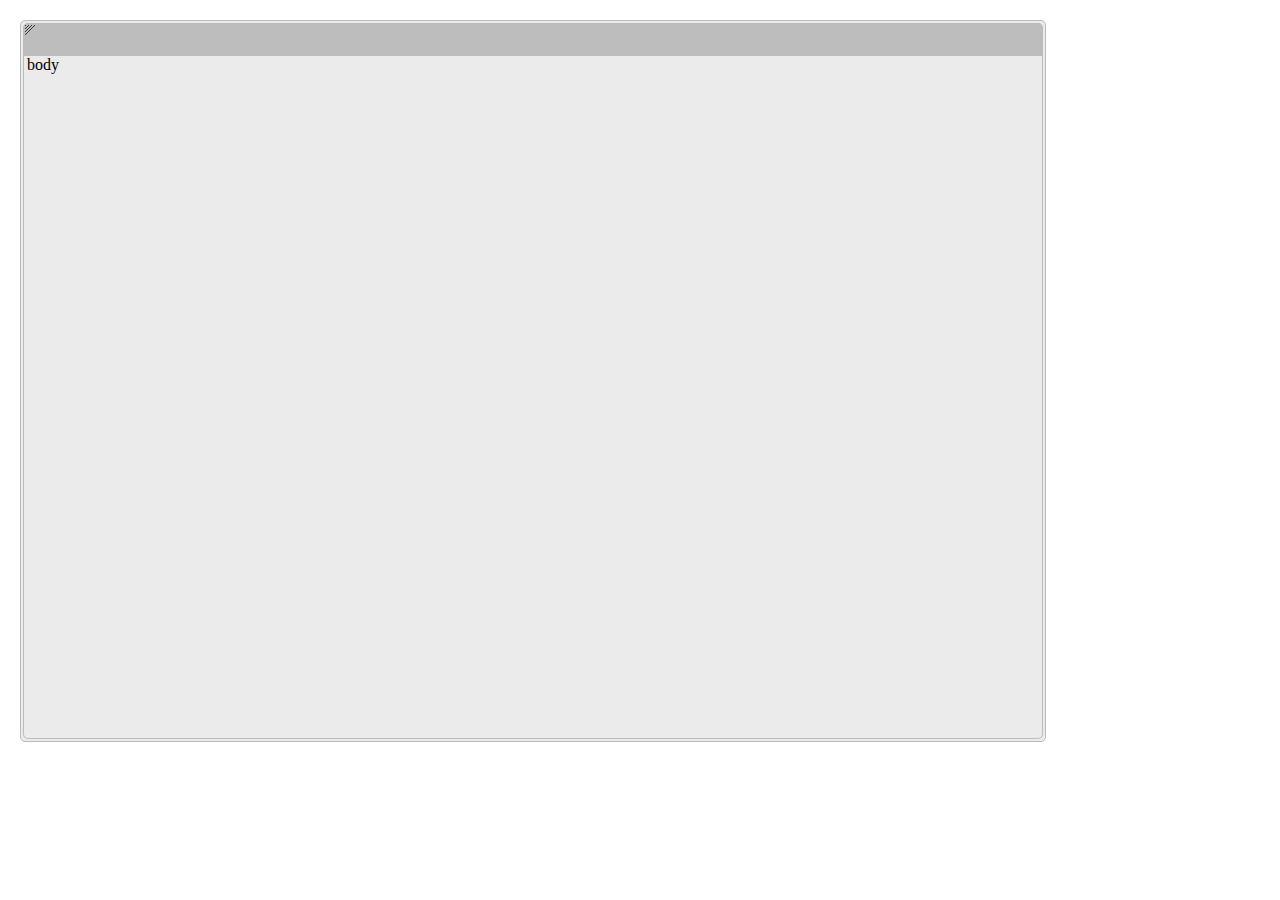
==== index.html @ a04014c3 "a html file is prepared. I will work on it during the project. Closes #2" ====
<!DOCTYPE html>
<html lang="en">
<head>
    <meta charset="UTF-8">
    <title>Binary Space Partitioning Sample</title>
    <style>

        .bspLayoutManager {
            --bsp-bg-color: #ebebeb;
            --bsp-border-color: #bbbbbb;
            --bsp-header-bg-color: #bdbdbd;
            --bsp-frame-header-height: 30px;
            --bsp-frame-margin: 2px;

            background: var(--bsp-bg-color);
            border: var(--bsp-border-color) solid 1px;
            border-radius: 5px;
        }

        .bspLayoutManager .frame {
            margin: var(--bsp-frame-margin);
        }

        .bspLayoutManager .frame .header {
            background: var(--bsp-header-bg-color);
            border: var(--bsp-border-color) solid 1px;
            border-bottom: none;
            border-top-left-radius: 5px;
            border-top-right-radius: 5px;
            min-height: var(--bsp-frame-header-height);
            max-height: var(--bsp-frame-header-height);
            padding: 1px;
        }

        .bspLayoutManager .frame .body {
            border: var(--bsp-border-color) solid 1px;
            border-top: none;
            border-bottom-left-radius: 5px;
            border-bottom-right-radius: 5px;
            padding: 3px;
            position: absolute;
            top: calc(var(--bsp-frame-margin) + var(--bsp-frame-header-height));
            bottom: var(--bsp-frame-margin);
            left: var(--bsp-frame-margin);
            right: var(--bsp-frame-margin);
        }

        .grabbing {
            cursor: move;
        }
    </style>
</head>
<body>
<div class="bspLayoutManager" style="width: 80%; height: 80%; position: fixed; top: 20px; left: 20px">
    <div class="frame">
        <div class="header">
            <svg width="11px" height="20px" class="grabbing">
                <path stroke="#3A3A3A" stroke-width="1px" d=" m1 0 l-1 1 m0 3 l4 -4 m3 0 l-7 7 m0 3 l10 -10"/>
            </svg>
        </div>
        <div class="body">
            body
        </div>
    </div>
</div>
</body>
</html>
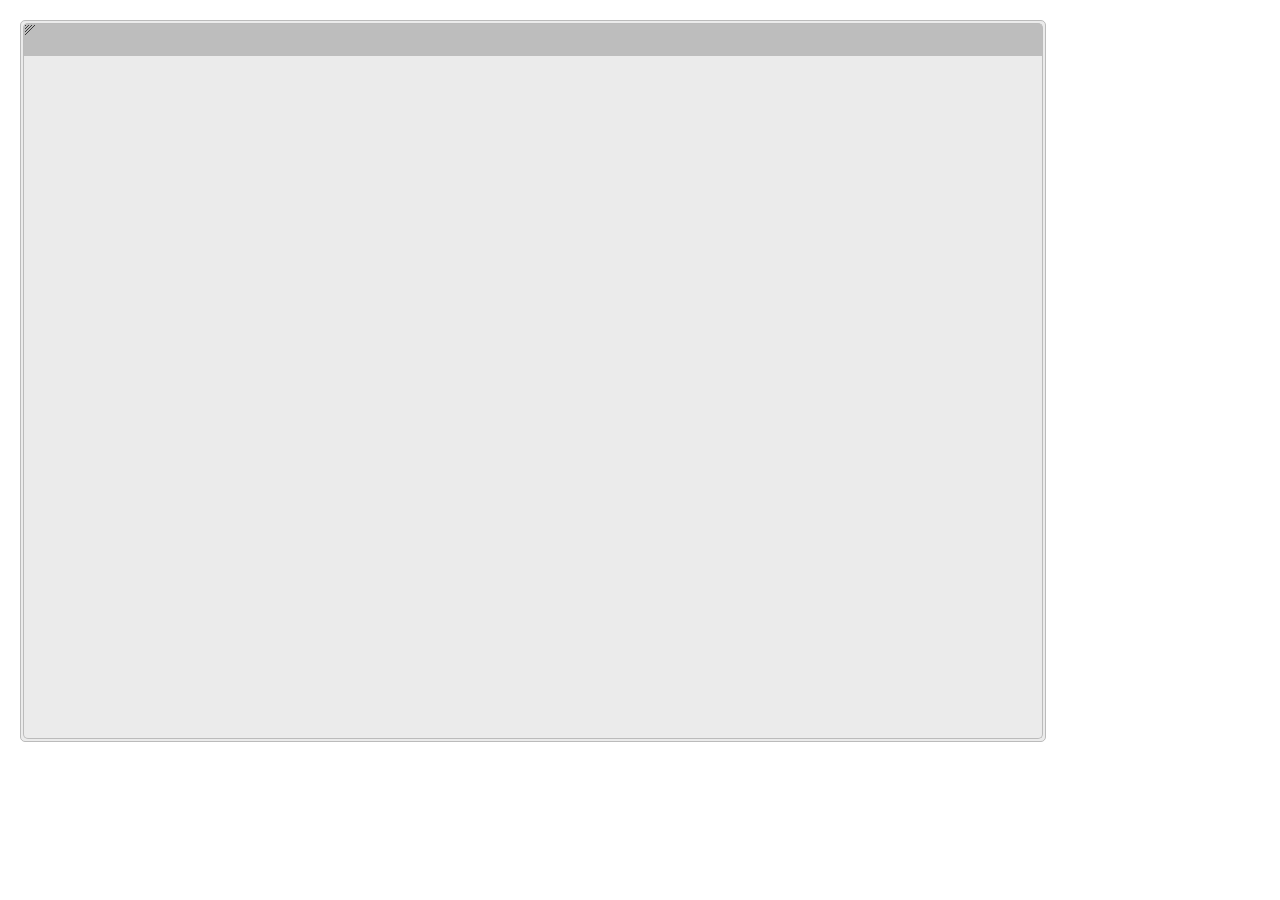
==== commit 88d0ee9f: "Closes #10" ====
--- a/index.html
+++ b/index.html
@@ -9,7 +9,6 @@
             --bsp-bg-color: #ebebeb;
             --bsp-border-color: #bbbbbb;
             --bsp-header-bg-color: #bdbdbd;
-            --bsp-frame-header-height: 30px;
             --bsp-frame-margin: 2px;
 
             background: var(--bsp-bg-color);
@@ -19,6 +18,21 @@
 
         .bspLayoutManager .frame {
             margin: var(--bsp-frame-margin);
+            display: flex;
+            flex-flow: column;
+            height: 100%;
+        }
+
+        .bspLayoutManager .frame .body {
+            border: var(--bsp-border-color) solid 1px;
+            border-top: none;
+            border-bottom-left-radius: 5px;
+            border-bottom-right-radius: 5px;
+            padding: 3px;
+            overflow: auto;
+            margin-bottom: calc(2 * var(--bsp-frame-margin));
+            flex-grow: 1;
+
         }
 
         .bspLayoutManager .frame .header {
@@ -27,22 +41,8 @@
             border-bottom: none;
             border-top-left-radius: 5px;
             border-top-right-radius: 5px;
-            min-height: var(--bsp-frame-header-height);
-            max-height: var(--bsp-frame-header-height);
+            min-height: 30px;
             padding: 1px;
-        }
-
-        .bspLayoutManager .frame .body {
-            border: var(--bsp-border-color) solid 1px;
-            border-top: none;
-            border-bottom-left-radius: 5px;
-            border-bottom-right-radius: 5px;
-            padding: 3px;
-            position: absolute;
-            top: calc(var(--bsp-frame-margin) + var(--bsp-frame-header-height));
-            bottom: var(--bsp-frame-margin);
-            left: var(--bsp-frame-margin);
-            right: var(--bsp-frame-margin);
         }
 
         .grabbing {
@@ -59,7 +59,7 @@
             </svg>
         </div>
         <div class="body">
-            body
+
         </div>
     </div>
 </div>
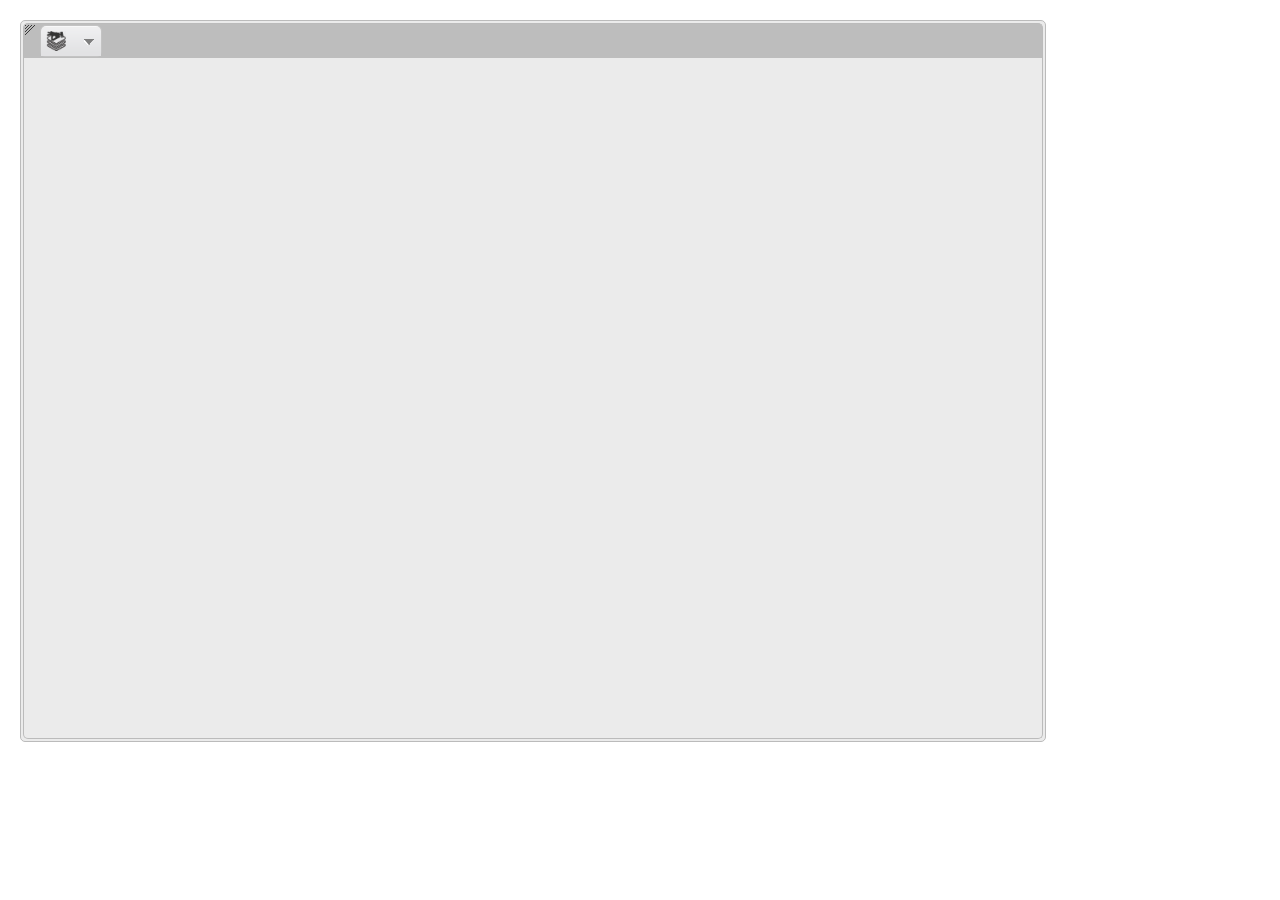
==== commit 959b3388: "layer chooser implemented" ====
--- a/index.html
+++ b/index.html
@@ -1,54 +1,20 @@
 <!DOCTYPE html>
 <html lang="en">
 <head>
+    <title>Binary Space Partitioning Sample</title>
     <meta charset="UTF-8">
-    <title>Binary Space Partitioning Sample</title>
-    <style>
+    <meta name="viewport" content="width=device-width, initial-scale=1, shrink-to-fit=no">
+    <meta name="description" content="">
+    <meta name="author" content="Arash Rezaie">
+    <meta name="generator" content="Jekyll v4.1.1">
 
-        .bspLayoutManager {
-            --bsp-bg-color: #ebebeb;
-            --bsp-border-color: #bbbbbb;
-            --bsp-header-bg-color: #bdbdbd;
-            --bsp-frame-margin: 2px;
+    <link href="styles/bsp-styles.css" type="text/css" rel="stylesheet">
+    <link href="styles/dd.css" type="text/css" rel="stylesheet">
 
-            background: var(--bsp-bg-color);
-            border: var(--bsp-border-color) solid 1px;
-            border-radius: 5px;
-        }
+    <script type="text/javascript" src="scripts/jquery-3.5.1.min.js"></script>
+    <script type="text/javascript" src="scripts/jquery.dd.min.js"></script>
+    <script type="text/javascript" src="scripts/bsp-scripts.js"></script>
 
-        .bspLayoutManager .frame {
-            margin: var(--bsp-frame-margin);
-            display: flex;
-            flex-flow: column;
-            height: 100%;
-        }
-
-        .bspLayoutManager .frame .body {
-            border: var(--bsp-border-color) solid 1px;
-            border-top: none;
-            border-bottom-left-radius: 5px;
-            border-bottom-right-radius: 5px;
-            padding: 3px;
-            overflow: auto;
-            margin-bottom: calc(2 * var(--bsp-frame-margin));
-            flex-grow: 1;
-
-        }
-
-        .bspLayoutManager .frame .header {
-            background: var(--bsp-header-bg-color);
-            border: var(--bsp-border-color) solid 1px;
-            border-bottom: none;
-            border-top-left-radius: 5px;
-            border-top-right-radius: 5px;
-            min-height: 30px;
-            padding: 1px;
-        }
-
-        .grabbing {
-            cursor: move;
-        }
-    </style>
 </head>
 <body>
 <div class="bspLayoutManager" style="width: 80%; height: 80%; position: fixed; top: 20px; left: 20px">
@@ -57,6 +23,14 @@
             <svg width="11px" height="20px" class="grabbing">
                 <path stroke="#3A3A3A" stroke-width="1px" d=" m1 0 l-1 1 m0 3 l4 -4 m3 0 l-7 7 m0 3 l10 -10"/>
             </svg>
+            <select class="icon-dropdown" id="layer-selector" <!--data-usesprite="smallIcons"-->>
+                <option value="select-layer" selected data-image="images/select-layer.png"
+                        data-imagecss="small-icon"></option>
+                <option value="chart" data-image="images/chart.png" data-imagecss="small-icon"></option>
+                <option value="orders" data-image="images/orders.png" data-imagecss="small-icon"></option>
+                <option value="profit" data-image="images/profit.png" data-imagecss="small-icon"></option>
+                <option value="script" data-image="images/script.png" data-imagecss="small-icon"></option>
+            </select>
         </div>
         <div class="body">
 
--- a/styles/bsp-styles.css
+++ b/styles/bsp-styles.css
@@ -0,0 +1,59 @@
+.bspLayoutManager {
+    --bsp-bg-color: #ebebeb;
+    --bsp-border-color: #bbbbbb;
+    --bsp-header-bg-color: #bdbdbd;
+    --bsp-frame-margin: 2px;
+
+    background: var(--bsp-bg-color);
+    border: var(--bsp-border-color) solid 1px;
+    border-radius: 5px;
+}
+
+.bspLayoutManager .frame {
+    margin: var(--bsp-frame-margin);
+    display: flex;
+    flex-flow: column;
+    height: 100%;
+}
+
+.bspLayoutManager .frame .header {
+    background: var(--bsp-header-bg-color);
+    border: var(--bsp-border-color) solid 1px;
+    border-bottom: none;
+    border-top-left-radius: 5px;
+    border-top-right-radius: 5px;
+    min-height: 30px;
+    padding: 1px;
+}
+
+.bspLayoutManager .frame .body {
+    border: var(--bsp-border-color) solid 1px;
+    border-top: none;
+    border-bottom-left-radius: 5px;
+    border-bottom-right-radius: 5px;
+    padding: 3px;
+    overflow: auto;
+    margin-bottom: calc(2 * var(--bsp-frame-margin));
+    flex-grow: 1;
+}
+
+.grabbing {
+    cursor: move;
+}
+
+#layer-selector{
+    min-width: 60px;
+    height: 10px;
+}
+
+#layer-selector option{
+    min-width: 60px;
+}
+
+.small-icon {
+    float: left;
+    padding: 0 !important;
+    margin: 0 5px 0 0;
+    width: 20px;
+    height: 20px;
+}--- a/styles/dd.css
+++ b/styles/dd.css
@@ -0,0 +1,296 @@
+.borderRadius {
+    -moz-border-radius: 5px;
+    border-radius: 5px;
+}
+
+.borderRadiusTp {
+    -moz-border-radius: 5px 5px 0 0;
+    border-radius: 5px 5px 0 0;
+}
+
+.borderRadiusBtm {
+    -moz-border-radius: 0 0 5px 5px;
+    border-radius: 0 0 5px 5px;
+}
+
+.ddcommon {
+    position: relative;
+    display: -moz-inline-stack;
+    zoom: 1;
+    display: inline-block;
+    *display: inline;
+    cursor: default;
+}
+
+.ddcommon ul {
+    padding: 0;
+    margin: 0;
+}
+
+.ddcommon ul li {
+    list-style-type: none;
+}
+
+.borderRadiusTp ul li:last-child {
+    -moz-border-radius: 0 0 5px 5px;
+    border-radius: 0 0 5px 5px;
+    border-bottom: 0 none #c3c3c3;
+}
+
+.borderRadiusBtm ul li:first-child {
+    -moz-border-radius: 5px 5px 0 0;
+    border-radius: 5px 5px 0 0;
+    border-bottom: #c3c3c3 solid 1px;
+}
+
+.ddcommon .disabled img, .ddcommon .disabled span, .ddcommon.disabledAll {
+    opacity: .5; /* standard: ff gt 1.5, opera, safari */
+    -ms-filter: "alpha(opacity=50)"; /* ie 8 */
+    filter: alpha(opacity=50); /* ie lt 7 */
+    -khtml-opacity: .5; /* safari 1.x */
+    -moz-opacity: .5; /* ff lt 1.5, netscape */
+    color: #999999;
+}
+
+.ddcommon .clear {
+    clear: both
+}
+
+.ddcommon .shadow {
+    -moz-box-shadow: 5px 5px 5px -5px #888888;
+    -webkit-box-shadow: 5px 5px 5px -5px #888888;
+    box-shadow: 5px 5px 5px -5px #888888;
+}
+
+.ddcommon input.text {
+    color: #7e7e7e;
+    padding: 0 0 0 0;
+    position: absolute;
+    background: #fff;
+    display: block;
+    width: 98%;
+    height: 98%;
+    left: 2px;
+    top: 0;
+    border: none;
+}
+
+.ddOutOfVision {
+    position: relative;
+    display: -moz-inline-stack;
+    display: inline-block;
+    zoom: 1;
+    *display: inline;
+}
+
+.borderRadius .shadow {
+    -moz-box-shadow: 5px 5px 5px -5px #888888;
+    -webkit-box-shadow: 5px 5px 5px -5px #888888;
+    box-shadow: 5px 5px 5px -5px #888888;
+}
+
+.borderRadiusBtm .shadow {
+    -moz-box-shadow: -5px -5px 5px -5px #888888;
+    -webkit-box-shadow: -5px -5px 5px -5px #888888;
+    box-shadow: -5px -5px 5px -5px #888888
+}
+
+.borderRadiusTp .border, .borderRadius .border {
+    -moz-border-radius: 0 0 5px 5px;
+    border-radius: 0 0 5px 5px;
+}
+
+.borderRadiusBtm .border {
+    -moz-border-radius: 5px 5px 0 0;
+    border-radius: 5px 5px 0 0;
+}
+
+img.fnone {
+    float: none !important
+}
+
+.ddcommon .divider {
+    display: none;
+    width: 0;
+    height: 100%;
+    position: absolute;
+}
+
+.ddcommon .ddArrow {
+    display: inline-block;
+    position: absolute;
+    top: 50%;
+    right: 4px;
+}
+
+.ddcommon .ddArrow:hover {
+    background-position: 0 100%;
+}
+
+.ddcommon .ddTitle {
+    padding: 0;
+    position: relative;
+    display: inline-block;
+    width: 100%
+}
+
+.ddcommon .ddTitle .ddTitleText {
+    display: block;
+}
+
+.ddcommon .ddTitle .ddTitleText .ddTitleText {
+    padding: 0;
+}
+
+.ddcommon .ddTitle .description {
+    display: block;
+}
+
+.ddcommon .ddTitle .ddTitleText img {
+    position: relative;
+    vertical-align: middle;
+    float: left
+}
+
+.ddcommon .ddChild {
+    position: absolute;
+    display: none;
+    width: 100%;
+    overflow-y: auto;
+    overflow-x: hidden;
+    zoom: 1;
+    z-index: 9999
+}
+
+.ddcommon .ddChild li {
+    clear: both;
+}
+
+.ddcommon .ddChild li .description {
+    display: block;
+}
+
+.ddcommon .ddChild li img {
+    border: 0 none;
+    position: relative;
+    vertical-align: middle;
+    float: left
+}
+
+.ddcommon .ddChild li.optgroup {
+    padding: 0;
+}
+
+.ddcommon .ddChild li.optgroup .optgroupTitle {
+    padding: 0 5px;
+    font-weight: bold;
+    font-style: italic
+}
+
+.ddcommon .ddChild li.optgroup ul li {
+    padding: 5px 5px 5px 15px
+}
+
+.ddcommon .noBorderTop {
+    border-top: none 0 !important;
+    padding: 0;
+    margin: 0;
+}
+
+/*************** default theme **********************/
+.dd {
+    border: 1px solid #c3c3c3;
+}
+
+.dd .divider {
+    border-left: 1px solid #c3c3c3;
+    border-right: 1px solid #fff;;
+    right: 24px;
+}
+
+.dd .ddArrow {
+    width: 16px;
+    height: 16px;
+    margin-top: -8px;
+    background: url(/images/msdropdown/skin1/dd_arrow.gif) no-repeat;
+}
+
+.dd .ddArrow:hover {
+    background-position: 0 100%;
+}
+
+.dd .ddTitle {
+    color: #000;
+    background: #e2e2e4 url(/images/msdropdown/skin1/title-bg.gif) repeat-x left top;
+}
+
+.dd .ddTitle .ddTitleText {
+    padding: 5px 20px 5px 5px;
+}
+
+.dd .ddTitle .ddTitleText .ddTitleText {
+    padding: 0;
+}
+
+.dd .ddTitle .description {
+    font-size: 12px;
+    color: #666
+}
+
+.dd .ddTitle .ddTitleText img {
+    padding-right: 5px;
+}
+
+.dd .ddChild {
+    border: 1px solid #c3c3c3;
+    background-color: #fff;
+    left: -1px;
+}
+
+.dd .ddChild li {
+    padding: 5px;
+    background-color: #fff;
+    border-bottom: 1px solid #c3c3c3;
+}
+
+.dd .ddChild li .description {
+    color: #666;
+}
+
+.dd .ddChild li .ddlabel {
+    color: #333;
+}
+
+.dd .ddChild li.hover {
+    background-color: #f2f2f2
+}
+
+.dd .ddChild li img {
+    padding: 0 6px 0 0;
+}
+
+.dd .ddChild li.optgroup {
+    padding: 0;
+}
+
+.dd .ddChild li.optgroup .optgroupTitle {
+    padding: 0 5px;
+    font-weight: bold;
+    font-style: italic
+}
+
+.dd .ddChild li.optgroup ul li {
+    padding: 5px 5px 5px 15px
+}
+
+.dd .ddChild li.selected {
+    background-color: #d5d5d5;
+    color: #000;
+}
+
+.smallIcons li, .smallIcons .ddTitleText{
+    /* .smallIcons .ddTitle .ddTitleText  - this will be used when option is selected */
+    background-image:url(../images/sprite.gif);
+    background-repeat:no-repeat;
+    padding-left:27px !important;
+}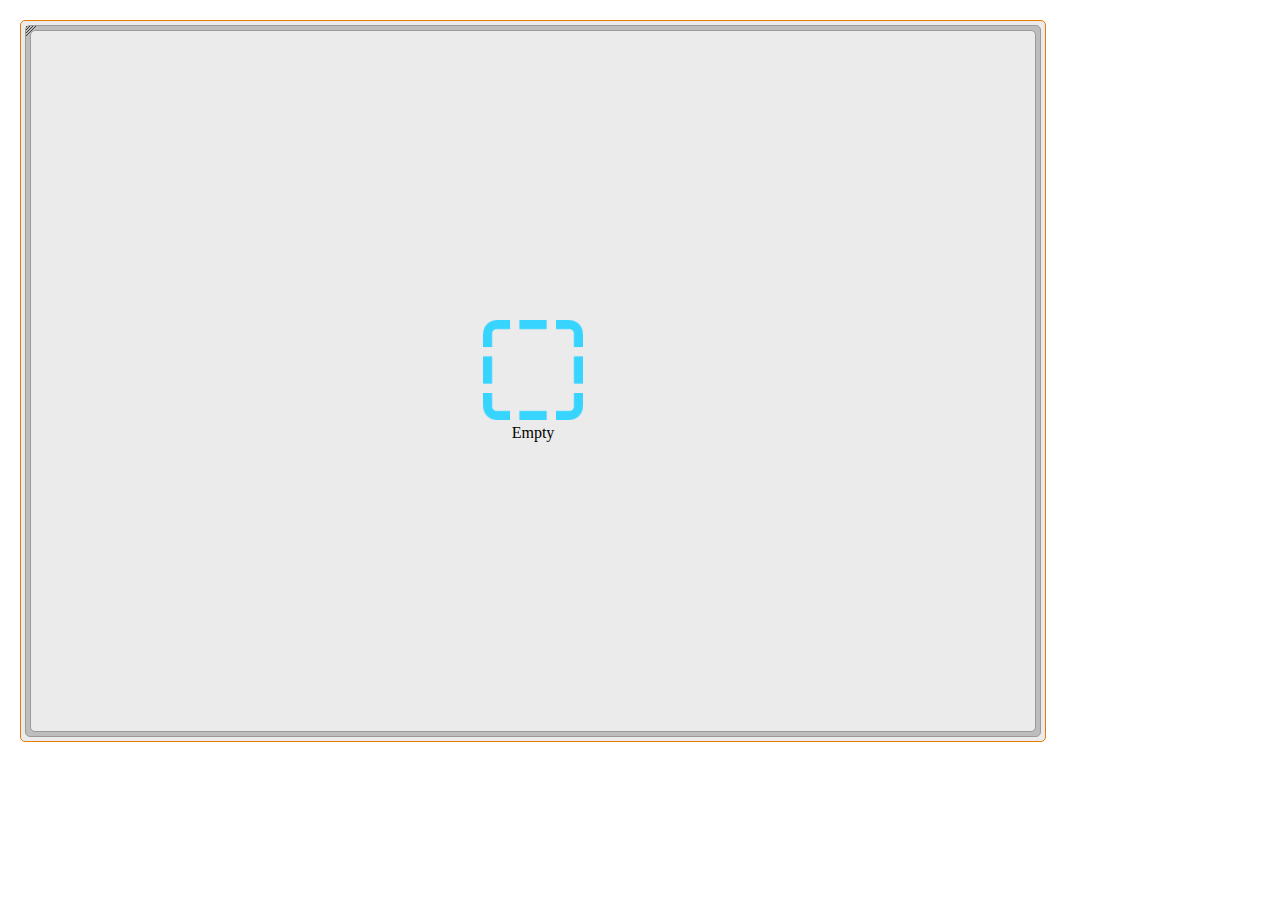
==== commit 3ef14978: "a simple (not functional) prototype is done. Closes #11." ====
--- a/index.html
+++ b/index.html
@@ -6,36 +6,32 @@
     <meta name="viewport" content="width=device-width, initial-scale=1, shrink-to-fit=no">
     <meta name="description" content="">
     <meta name="author" content="Arash Rezaie">
-    <meta name="generator" content="Jekyll v4.1.1">
 
-    <link href="styles/bsp-styles.css" type="text/css" rel="stylesheet">
-    <link href="styles/dd.css" type="text/css" rel="stylesheet">
-
-    <script type="text/javascript" src="scripts/jquery-3.5.1.min.js"></script>
-    <script type="text/javascript" src="scripts/jquery.dd.min.js"></script>
     <script type="text/javascript" src="scripts/bsp-scripts.js"></script>
+    <!--main styles-->
+    <link type="text/css" rel="stylesheet" href="styles/bsp-styles.css">
 
 </head>
 <body>
 <div class="bspLayoutManager" style="width: 80%; height: 80%; position: fixed; top: 20px; left: 20px">
-    <div class="frame">
-        <div class="header">
-            <svg width="11px" height="20px" class="grabbing">
+    <div class="frame-container">
+        <div class="frame">
+            <svg width="11px" height="20px" id="handler"
+                 onmousedown="onFrmMouseDownHandler(bspEvents.setSrc(this))"
+                 oncontextmenu="return onFrmCtxHandler(bspEvents.setSrc(this));">
                 <path stroke="#3A3A3A" stroke-width="1px" d=" m1 0 l-1 1 m0 3 l4 -4 m3 0 l-7 7 m0 3 l10 -10"/>
             </svg>
-            <select class="icon-dropdown" id="layer-selector" <!--data-usesprite="smallIcons"-->>
-                <option value="select-layer" selected data-image="images/select-layer.png"
-                        data-imagecss="small-icon"></option>
-                <option value="chart" data-image="images/chart.png" data-imagecss="small-icon"></option>
-                <option value="orders" data-image="images/orders.png" data-imagecss="small-icon"></option>
-                <option value="profit" data-image="images/profit.png" data-imagecss="small-icon"></option>
-                <option value="script" data-image="images/script.png" data-imagecss="small-icon"></option>
-            </select>
-        </div>
-        <div class="body">
-
+            <div class="container">
+                <div class="center-content">
+                    <div>
+                        <img src="images/empty.png" style="width: 100px;height: 100px">
+                        <span style="display: block;text-align: center">Empty</span>
+                    </div>
+                </div>
+            </div>
         </div>
     </div>
 </div>
 </body>
-</html>+</html>
+
--- a/styles/bsp-styles.css
+++ b/styles/bsp-styles.css
@@ -1,59 +1,78 @@
 .bspLayoutManager {
-    --bsp-bg-color: #ebebeb;
-    --bsp-border-color: #bbbbbb;
-    --bsp-header-bg-color: #bdbdbd;
-    --bsp-frame-margin: 2px;
+    --bsp-bg-color: #bdbdbd;
+    --bsp-border-color: #9a9a9a;
+    --bsp-frame-bg-color: #ebebeb;
+    --bsp-frame-gap: 2px;
 
-    background: var(--bsp-bg-color);
-    border: var(--bsp-border-color) solid 1px;
+    background: var(--bsp-frame-bg-color);
+    border: #e27d05 solid 1px;
     border-radius: 5px;
 }
 
 .bspLayoutManager .frame {
-    margin: var(--bsp-frame-margin);
-    display: flex;
-    flex-flow: column;
+    position: absolute;
+    background: var(--bsp-bg-color);
+    margin: var(--bsp-frame-gap);
+    border: var(--bsp-border-color) solid 1px;
+    border-radius: 5px;
+    display: block;
+    width: 100%;
     height: 100%;
 }
 
-.bspLayoutManager .frame .header {
-    background: var(--bsp-header-bg-color);
-    border: var(--bsp-border-color) solid 1px;
-    border-bottom: none;
-    border-top-left-radius: 5px;
-    border-top-right-radius: 5px;
-    min-height: 30px;
-    padding: 1px;
+.bspLayoutManager .frame svg#handler {
+    cursor: move;
+}
+.bspLayoutManager .frame-container {
+    position: absolute;
+    top: var(--bsp-frame-gap);
+    left: var(--bsp-frame-gap);
+    width: calc(100% - 5 * var(--bsp-frame-gap));
+    height: calc(100% - 5 * var(--bsp-frame-gap));
 }
 
-.bspLayoutManager .frame .body {
+.bspLayoutManager .frame-container .frame .container {
+    position: absolute;
+    background: var(--bsp-frame-bg-color);
     border: var(--bsp-border-color) solid 1px;
-    border-top: none;
-    border-bottom-left-radius: 5px;
-    border-bottom-right-radius: 5px;
-    padding: 3px;
+    border-radius: 5px;
+    top: calc(2 * var(--bsp-frame-gap));
+    left: calc(2 * var(--bsp-frame-gap));
+    width: calc(100% - 5 * var(--bsp-frame-gap));
+    height: calc(100% - 5 * var(--bsp-frame-gap));
+
     overflow: auto;
-    margin-bottom: calc(2 * var(--bsp-frame-margin));
-    flex-grow: 1;
+    /* Hide scrollbar for IE, Edge and Firefox */
+    -ms-overflow-style: none; /* IE and Edge */
+    scrollbar-width: none; /* Firefox */
 }
 
-.grabbing {
-    cursor: move;
+/* Hide scrollbar for Chrome, Safari and Opera */
+.bspLayoutManager .frame-container .frame .container::-webkit-scrollbar {
+    display: none;
 }
 
-#layer-selector{
-    min-width: 60px;
-    height: 10px;
+.center-content {
+    position: absolute;
+    top: 50%;
+    left: 50%;
+    -moz-transform: translateX(-50%) translateY(-50%);
+    -webkit-transform: translateX(-50%) translateY(-50%);
+    transform: translateX(-50%) translateY(-50%);
 }
 
-#layer-selector option{
-    min-width: 60px;
+.center-content-vertically {
+    position: absolute;
+    top: 50%;
+    -moz-transform: translateY(-50%);
+    -webkit-transform: translateY(-50%);
+    transform: translateY(-50%);
 }
 
-.small-icon {
-    float: left;
-    padding: 0 !important;
-    margin: 0 5px 0 0;
-    width: 20px;
-    height: 20px;
+.center-content-horizontally {
+    position: absolute;
+    left: 50%;
+    -moz-transform: translateX(-50%);
+    -webkit-transform: translateX(-50%);
+    transform: translateX(-50%);
 }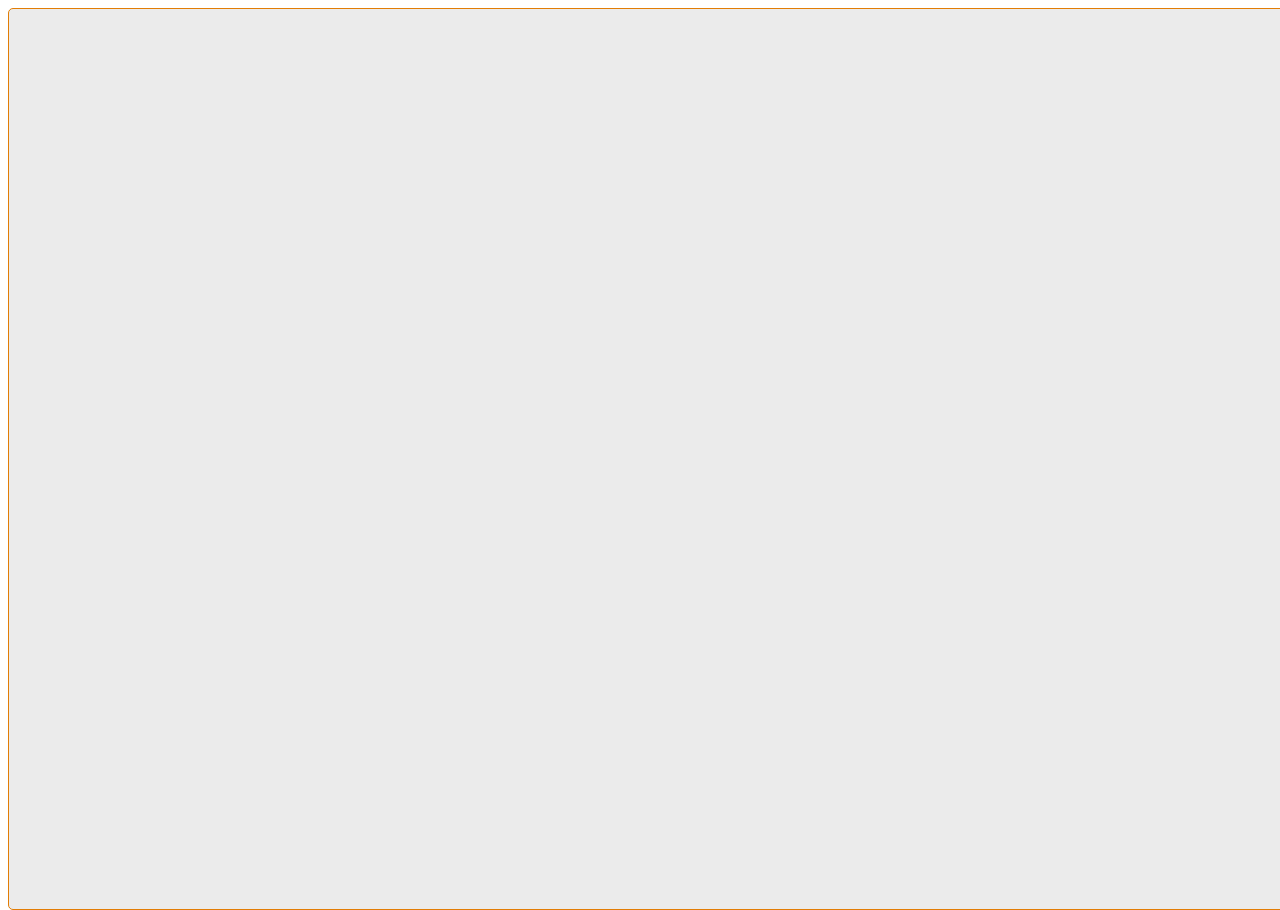
==== commit 9643de34: "I convert the code to more oo style." ====
--- a/index.html
+++ b/index.html
@@ -7,30 +7,14 @@
     <meta name="description" content="">
     <meta name="author" content="Arash Rezaie">
 
-    <script type="text/javascript" src="scripts/bsp-scripts.js"></script>
+    <script type="text/javascript" src="scripts/js-pure-bsp/bsp-scripts.js"></script>
     <!--main styles-->
     <link type="text/css" rel="stylesheet" href="styles/bsp-styles.css">
 
 </head>
 <body>
-<div class="bspLayoutManager" style="width: 80%; height: 80%; position: fixed; top: 20px; left: 20px">
-    <div class="frame-container">
-        <div class="frame">
-            <svg width="11px" height="20px" id="handler"
-                 onmousedown="onFrmMouseDownHandler(bspEvents.setSrc(this))"
-                 oncontextmenu="return onFrmCtxHandler(bspEvents.setSrc(this));">
-                <path stroke="#3A3A3A" stroke-width="1px" d=" m1 0 l-1 1 m0 3 l4 -4 m3 0 l-7 7 m0 3 l10 -10"/>
-            </svg>
-            <div class="container">
-                <div class="center-content">
-                    <div>
-                        <img src="images/empty.png" style="width: 100px;height: 100px">
-                        <span style="display: block;text-align: center">Empty</span>
-                    </div>
-                </div>
-            </div>
-        </div>
-    </div>
+<div>
+    <div class="bspLayoutManager"/>
 </div>
 </body>
 </html>
--- a/styles/bsp-styles.css
+++ b/styles/bsp-styles.css
@@ -2,11 +2,14 @@
     --bsp-bg-color: #bdbdbd;
     --bsp-border-color: #9a9a9a;
     --bsp-frame-bg-color: #ebebeb;
-    --bsp-frame-gap: 2px;
+    --bsp-frame-gap: 1px;
 
     background: var(--bsp-frame-bg-color);
     border: #e27d05 solid 1px;
     border-radius: 5px;
+    position: absolute;
+    width: 100%;
+    height: 100%;
 }
 
 .bspLayoutManager .frame {
@@ -16,19 +19,15 @@
     border: var(--bsp-border-color) solid 1px;
     border-radius: 5px;
     display: block;
-    width: 100%;
-    height: 100%;
+
 }
 
-.bspLayoutManager .frame svg#handler {
-    cursor: move;
-}
 .bspLayoutManager .frame-container {
     position: absolute;
     top: var(--bsp-frame-gap);
     left: var(--bsp-frame-gap);
-    width: calc(100% - 5 * var(--bsp-frame-gap));
-    height: calc(100% - 5 * var(--bsp-frame-gap));
+    width: calc(100% - 2 * var(--bsp-frame-gap));
+    height: calc(100% - 2 * var(--bsp-frame-gap));
 }
 
 .bspLayoutManager .frame-container .frame .container {
@@ -36,10 +35,10 @@
     background: var(--bsp-frame-bg-color);
     border: var(--bsp-border-color) solid 1px;
     border-radius: 5px;
-    top: calc(2 * var(--bsp-frame-gap));
-    left: calc(2 * var(--bsp-frame-gap));
-    width: calc(100% - 5 * var(--bsp-frame-gap));
-    height: calc(100% - 5 * var(--bsp-frame-gap));
+    top: var(--bsp-frame-gap);
+    left: var(--bsp-frame-gap);
+    width: calc(100% - 4 * var(--bsp-frame-gap));
+    height: calc(100% - 4 * var(--bsp-frame-gap));
 
     overflow: auto;
     /* Hide scrollbar for IE, Edge and Firefox */
@@ -47,9 +46,33 @@
     scrollbar-width: none; /* Firefox */
 }
 
+.bspLayoutManager .frame-container .frame .container.empty {
+    background: url("../images/empty.9.png") no-repeat center;
+}
+
+.bspLayoutManager .frame-container .frame .footer {
+    position: absolute;
+    width: 100%;
+    height: 100%;
+
+}
+
+.invisible {
+    display: none;
+}
+
+
 /* Hide scrollbar for Chrome, Safari and Opera */
 .bspLayoutManager .frame-container .frame .container::-webkit-scrollbar {
     display: none;
+}
+
+.fillView {
+    position: absolute;
+    height: 100%;
+    width: 100%;
+    top: 0px;
+    left: 0px;
 }
 
 .center-content {
@@ -75,4 +98,8 @@
     -moz-transform: translateX(-50%);
     -webkit-transform: translateX(-50%);
     transform: translateX(-50%);
+}
+
+span {
+    font-size: 8px;
 }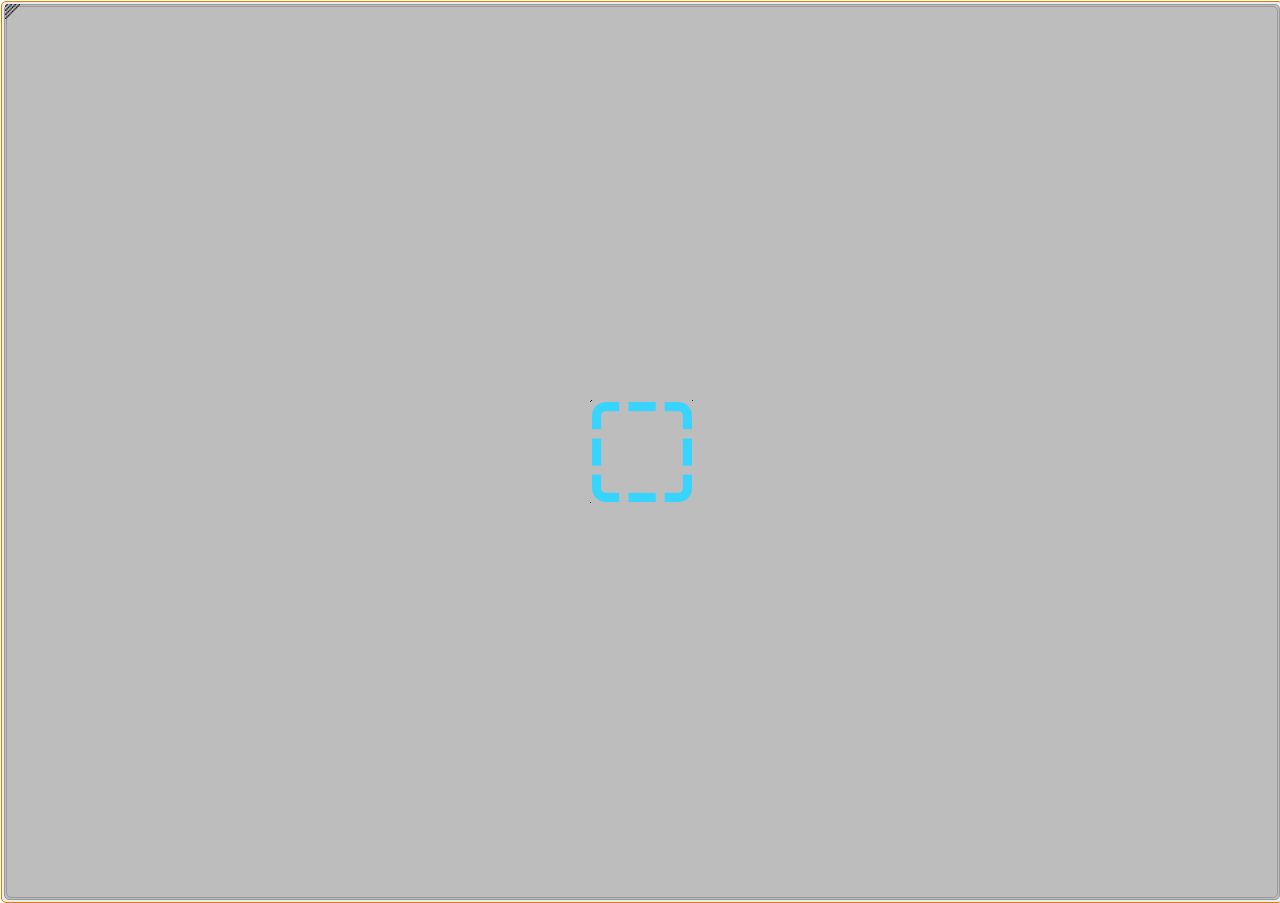
==== commit 5379f30d: "I convert the code to more oo style." ====
--- a/index.html
+++ b/index.html
@@ -7,7 +7,7 @@
     <meta name="description" content="">
     <meta name="author" content="Arash Rezaie">
 
-    <script type="text/javascript" src="scripts/js-pure-bsp/bsp-scripts.js"></script>
+    <script type="text/javascript" src="scripts/bsp.js"></script>
     <!--main styles-->
     <link type="text/css" rel="stylesheet" href="styles/bsp-styles.css">
 
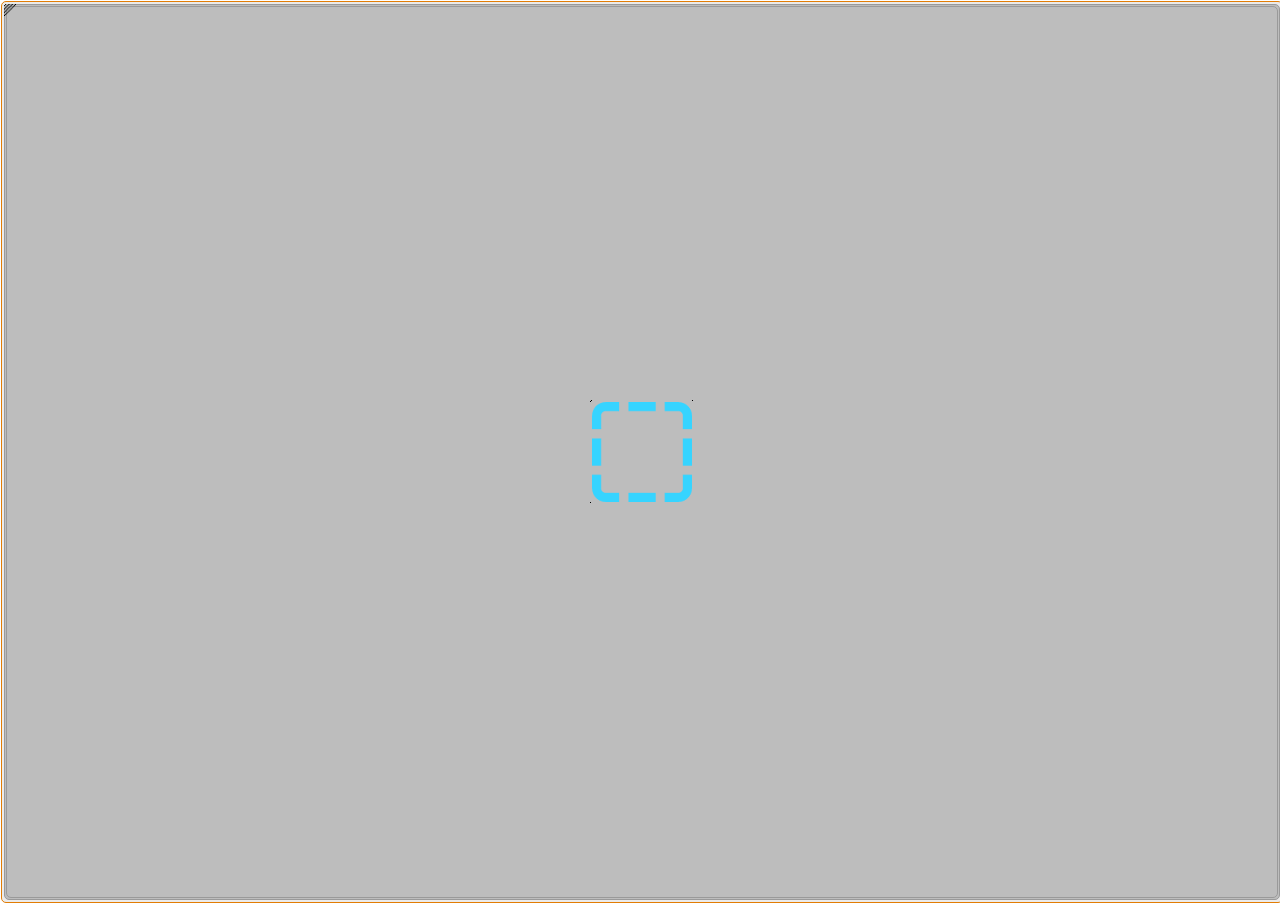
==== commit 9de64f1c: "right click on frame handler done." ====
--- a/index.html
+++ b/index.html
@@ -8,14 +8,26 @@
     <meta name="author" content="Arash Rezaie">
 
     <script type="text/javascript" src="scripts/bsp.js"></script>
-    <!--main styles-->
+
     <link type="text/css" rel="stylesheet" href="styles/bsp-styles.css">
 
 </head>
 <body>
-<div>
-    <div class="bspLayoutManager"/>
-</div>
+<div class="bspLayoutManager" menu-handler="doSomeThing"/>
+
+<script>
+    function doSomeThing(frameAdr, anchorElement) {
+        EventBroadcaster.appendContent(frameAdr, htmlToElement('<div><span>Hello World!</span></div>'));
+    }
+
+    function htmlToElement(html) {
+        let template = document.createElement('template');
+        html = html.trim(); // Never return a text node of whitespace as the result
+        template.innerHTML = html;
+        return template.content.firstChild;
+    }
+</script>
+
 </body>
 </html>
 
--- a/styles/bsp-styles.css
+++ b/styles/bsp-styles.css
@@ -12,22 +12,54 @@
     height: 100%;
 }
 
-.bspLayoutManager .frame {
+.bspLayoutManager .frame-container {
+    position: absolute;
+    top: var(--bsp-frame-gap);
+    left: var(--bsp-frame-gap);
+    width: calc(100% - 2 * var(--bsp-frame-gap));
+    height: calc(100% - 2 * var(--bsp-frame-gap));
+    z-index: 1;
+}
+
+.bspLayoutManager .frame-container .frame {
     position: absolute;
     background: var(--bsp-bg-color);
     margin: var(--bsp-frame-gap);
     border: var(--bsp-border-color) solid 1px;
     border-radius: 5px;
     display: block;
-
 }
 
-.bspLayoutManager .frame-container {
+.bspLayoutManager .frame-container .frame::before {
+    content: "";
     position: absolute;
-    top: var(--bsp-frame-gap);
-    left: var(--bsp-frame-gap);
-    width: calc(100% - 2 * var(--bsp-frame-gap));
-    height: calc(100% - 2 * var(--bsp-frame-gap));
+    width: calc(100% - 26px);
+    height: calc(100% + 2px);
+    top: -1px;
+    left: 13px;
+    cursor: row-resize;
+    z-index: 1;
+}
+
+.bspLayoutManager .frame-container .frame::after {
+    content: "";
+    position: absolute;
+    height: calc(100% - 26px);
+    width: calc(100% + 2px);
+    top: 13px;
+    left: -1px;
+    cursor: col-resize;
+    z-index: 1;
+}
+
+.bspLayoutManager .frame-container .frame .handler {
+    position: absolute;
+    width: 12px;
+    height: 12px;
+    left: -1px;
+    top: -1px;
+    cursor: crosshair;
+    z-index: 10;
 }
 
 .bspLayoutManager .frame-container .frame .container {
@@ -39,6 +71,7 @@
     left: var(--bsp-frame-gap);
     width: calc(100% - 4 * var(--bsp-frame-gap));
     height: calc(100% - 4 * var(--bsp-frame-gap));
+    z-index: 3;
 
     overflow: auto;
     /* Hide scrollbar for IE, Edge and Firefox */
@@ -48,13 +81,69 @@
 
 .bspLayoutManager .frame-container .frame .container.empty {
     background: url("../images/empty.9.png") no-repeat center;
+    background-size: auto;
 }
 
 .bspLayoutManager .frame-container .frame .footer {
     position: absolute;
     width: 100%;
     height: 100%;
+    z-index: 4;
+}
 
+.bspLayoutManager .frame-container .frame .footer .merge-arrow {
+    width: 100%;
+    height: 100%;
+    background: #1377c514;
+}
+
+.bspLayoutManager .frame-container .frame .footer .merge-arrow img {
+    width: auto;
+    height: auto;
+    max-width: 50%;
+    max-height: 50%;
+
+}
+
+.bspLayoutManager .frame-container .frame .footer .merge-arrow {
+    position: relative;
+    width: 100%;
+    height: 100%;
+    background: #1377c514;
+}
+
+.bspLayoutManager .frame-container .frame .footer .merge-arrow img.up-arrow {
+    position: absolute;
+    top: 100%;
+    left: 50%;
+    -moz-transform: translateX(-50%) translateY(-100%);
+    -webkit-transform: translateX(-50%) translateY(-100%);
+    transform: translateX(-50%) translateY(-100%);
+}
+
+.bspLayoutManager .frame-container .frame .footer .merge-arrow img.down-arrow {
+    position: absolute;
+    left: 50%;
+    -moz-transform: translateX(-50%);
+    -webkit-transform: translateX(-50%);
+    transform: translateX(-50%);
+}
+
+.bspLayoutManager .frame-container .frame .footer .merge-arrow img.right-arrow {
+    position: absolute;
+    top: 50%;
+    -moz-transform: translateY(-50%);
+    -webkit-transform: translateY(-50%);
+    transform: translateY(-50%);
+}
+
+.bspLayoutManager .frame-container .frame .footer .merge-arrow img.left-arrow {
+    position: absolute;
+    top: 50%;
+    left: 100%;
+    -moz-transform: translateX(-100%) translateY(-50%);
+    -webkit-transform: translateX(-100%) translateY(-50%);
+    transform: translateX(-100%) translateY(-50%);
 }
 
 .invisible {
@@ -100,6 +189,3 @@
     transform: translateX(-50%);
 }
 
-span {
-    font-size: 8px;
-}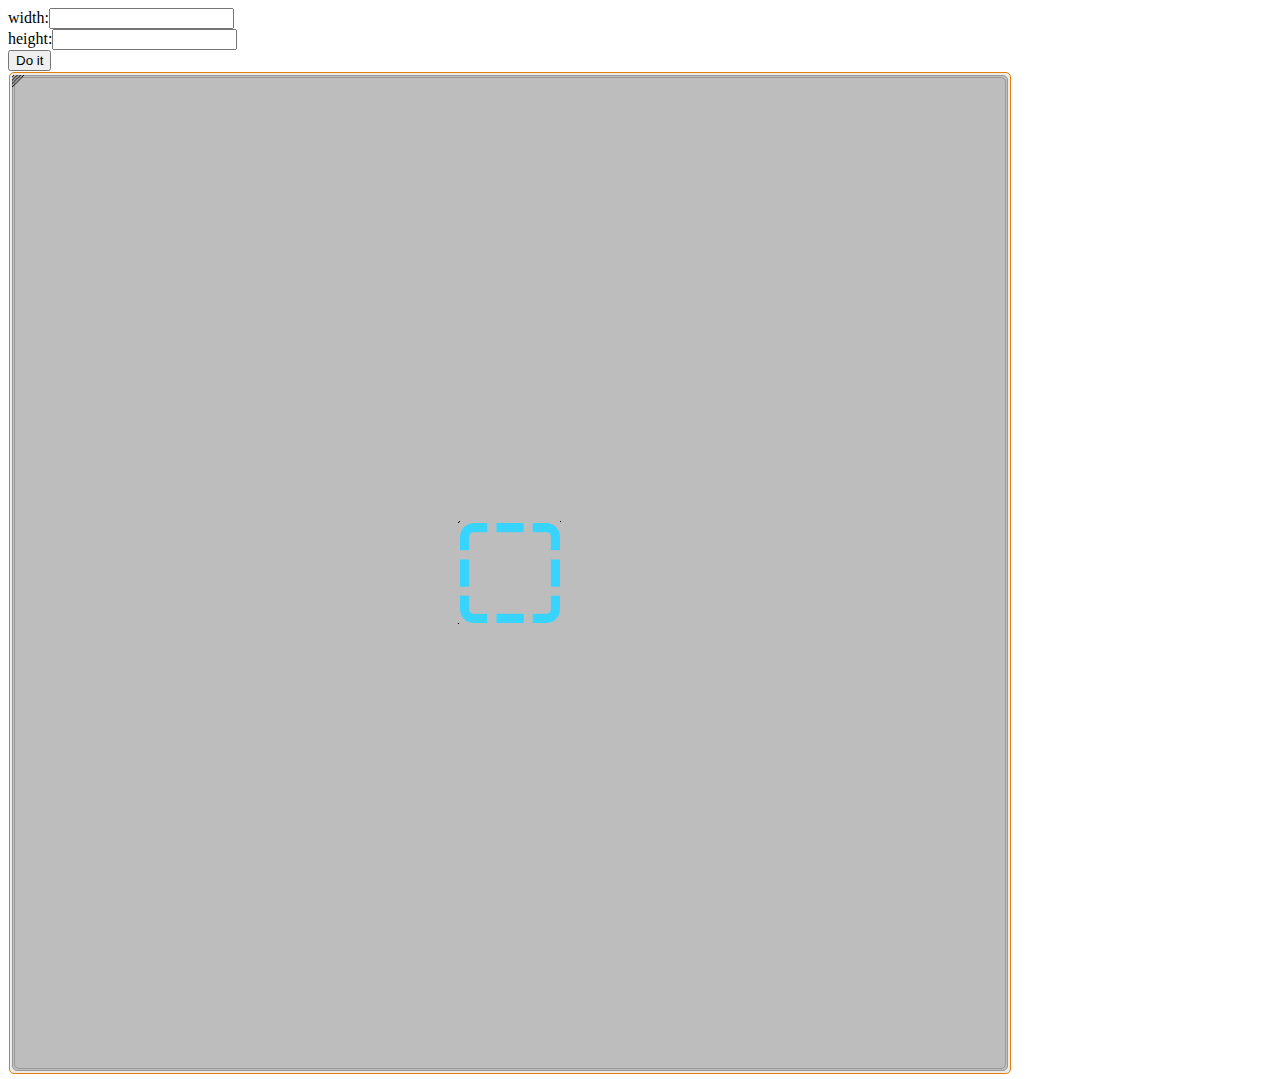
==== commit c4ab0f29: "resize done.Closes #12" ====
--- a/index.html
+++ b/index.html
@@ -13,11 +13,22 @@
 
 </head>
 <body>
-<div class="bspLayoutManager" menu-handler="doSomeThing"/>
+<span>width:</span><input type="text" id="right"><br>
+<span>height:</span><input type="text" id="bottom"><br>
+<button id="btn" onclick="doIt()">Do it</button>
+<br>
+<div style="position: relative;width: 1000px;height: 1000px">
+    <div class="bspLayoutManager" menu-handler="doSomeThing" id="1234"/>
+</div>
 
 <script>
+    let w = document.querySelector('#width');
+    let h = document.querySelector('#height');
+
+    setTimeout(assignValue, 1000);
+
     function doSomeThing(frameAdr, anchorElement) {
-        EventBroadcaster.appendContent(frameAdr, htmlToElement('<div><span>Hello World!</span></div>'));
+        BspLayoutManagerController.appendContent(frameAdr, htmlToElement('<div><span>This is a simple text</span></div>'));
     }
 
     function htmlToElement(html) {
@@ -26,6 +37,18 @@
         template.innerHTML = html;
         return template.content.firstChild;
     }
+
+    function assignValue() {
+        let lm = BspLayoutManagerController.getLayoutManagerById('1234');
+        w.value = lm.getWidth();
+        h.value = lm.getHeight();
+    }
+
+    function doIt() {
+        let lmc = BspLayoutManagerController.getLayoutManagerById('1234').getControllerInstance();
+        lmc.setWidth(Number(w.value));
+        lmc.setHeight(h.value);
+    }
 </script>
 
 </body>
